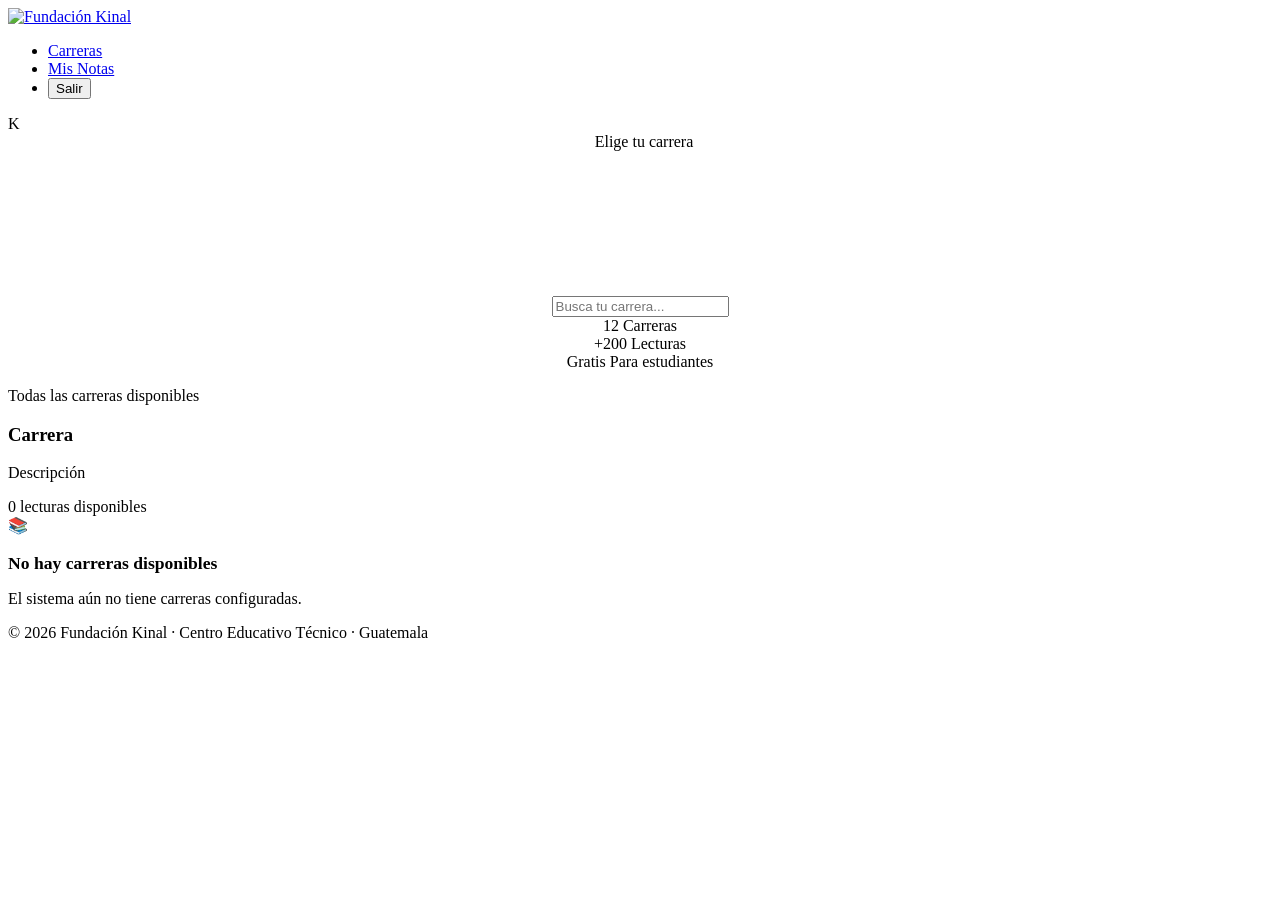
==== src/main/resources/templates/carreras.html @ a3c93d47 "fix: se arreglan errores en el codigo" ====
<!DOCTYPE html>
<html lang="es" xmlns:th="http://www.thymeleaf.org"
      xmlns:sec="http://www.thymeleaf.org/extras/spring-security">
<head>
    <meta charset="UTF-8"/>
    <meta name="viewport" content="width=device-width, initial-scale=1"/>
    <title>Carreras · Kinal</title>
    <meta name="theme-color" content="#1B3A6B"/>
    <link rel="preconnect" href="https://fonts.googleapis.com"/>
    <link rel="preconnect" href="https://fonts.gstatic.com" crossorigin="anonymous"/>
    <link href="https://fonts.googleapis.com/css2?family=Sora:wght@300;400;500;600;700;800&family=Source+Serif+4:ital,opsz,wght@0,8..60,400;0,8..60,600;0,8..60,700&display=swap" rel="stylesheet"/>
    <link rel="stylesheet" th:href="@{/webjars/font-awesome/6.5.2/css/all.min.css}"/>
    <link rel="stylesheet" th:href="@{/css/kinal.css}"/>

</head>
<body>

<nav class="k-nav">
    <a href="/carreras" class="k-nav-brand">
        <img src="https://static.wixstatic.com/media/128120_32e25aed1e3b488f9f2e834a59aef168~mv2.png/v1/fill/w_313,h_114,al_c,q_85,usm_0.66_1.00_0.01,enc_avif,quality_auto/Recurso%208_3x-8%20(3).png" alt="Fundación Kinal">
    </a>
    <ul class="k-nav-links">
        <li><a href="/carreras" class="active"><i class="fa fa-book-open" style="font-size:.8rem"></i> Carreras</a></li>
        <li><a href="/mis-notas"><i class="fa fa-chart-line" style="font-size:.8rem"></i> Mis Notas</a></li>
        <li>
            <form th:action="@{/logout}" method="post" style="margin:0">
                <input type="hidden" th:name="${_csrf.parameterName}" th:value="${_csrf.token}"/>
                <button type="submit" class="k-btn k-btn-ghost k-btn-sm">
                    <i class="fa fa-right-from-bracket" style="font-size:.8rem"></i> Salir
                </button>
            </form>
        </li>
    </ul>
</nav>

<!-- HERO SECTION -->
<div class="carreras-hero">
    <div class="carreras-hero-deco">K</div>
    <div class="k-container" style="position:relative;z-index:2;text-align:center">
        <div class="k-badge k-badge-glass fade-up" style="margin-bottom:1.25rem;display:inline-flex">
            <i class="fa fa-graduation-cap"></i>&nbsp; Elige tu carrera
        </div>
        <h1 class="k-display fade-up stagger-1" style="color:#fff;margin-bottom:.75rem;max-width:660px;margin-left:auto;margin-right:auto">
            Lecturas para <span style="color:var(--kinal-gold)">tu especialidad</span>
        </h1>
        <p style="color:rgba(255,255,255,.75);font-size:1rem;max-width:480px;margin:0 auto;line-height:1.7" class="fade-up stagger-2">
            Selecciona tu área de estudio y accede a textos diseñados para fortalecer tu comprensión lectora técnica.
        </p>

        <!-- Search -->
        <div class="k-search-wrap fade-up stagger-3">
            <i class="fa fa-search k-search-icon"></i>
            <input type="text" class="k-search-input" id="carreraSearch"
                   placeholder="Busca tu carrera..." autocomplete="off"/>
        </div>

        <!-- Stats strip -->
        <div class="carreras-stats fade-up stagger-4">
            <div class="c-stat">
                <span class="c-stat-num">12</span>
                <span class="c-stat-lbl">Carreras</span>
            </div>
            <div class="c-stat-divider"></div>
            <div class="c-stat">
                <span class="c-stat-num">+200</span>
                <span class="c-stat-lbl">Lecturas</span>
            </div>
            <div class="c-stat-divider"></div>
            <div class="c-stat">
                <span class="c-stat-num">Gratis</span>
                <span class="c-stat-lbl">Para estudiantes</span>
            </div>
        </div>
    </div>
</div>

<!-- CARRERAS GRID -->
<div class="carreras-section" style="margin-top: -1rem;">

    <div th:if="${error}" class="k-alert k-alert-danger fade-up" style="margin-bottom:2rem">
        <i class="fa fa-circle-exclamation"></i>
        <span th:text="${error}"></span>
    </div>

    <div class="section-eyebrow reveal">
        <i class="fa fa-layer-group"></i> Todas las carreras disponibles
    </div>

    <!-- Icon mapping by index for visual variety -->
    <div class="k-grid-2" id="carrerasGrid">
        <th:block th:each="carrera, stat : ${carreras}">
            <a th:href="@{/carreras/{id}/lecturas(id=${carrera.id})}"
               class="k-carrera-card fade-up"
               th:data-nombre="${carrera.nombre}"
               th:style="'animation-delay:' + ${stat.index * 70} + 'ms'">
                <div class="k-carrera-card-header"></div>
                <div class="k-carrera-card-body">
                    <div class="k-carrera-icon-wrap"
                         th:classappend="${stat.index % 6 == 0 ? 'icon-blue' :
                                          stat.index % 6 == 1 ? 'icon-gold' :
                                          stat.index % 6 == 2 ? 'icon-teal' :
                                          stat.index % 6 == 3 ? 'icon-green' :
                                          stat.index % 6 == 4 ? 'icon-purple' : 'icon-red'}">
                        <i th:class="${stat.index % 5 == 0 ? 'fa fa-laptop-code' :
                                       stat.index % 5 == 1 ? 'fa fa-wrench' :
                                       stat.index % 5 == 2 ? 'fa fa-microchip' :
                                       stat.index % 5 == 3 ? 'fa fa-calculator' : 'fa fa-cogs'}"></i>
                    </div>
                    <h3 class="k-carrera-name" th:text="${carrera.nombre}">Carrera</h3>
                    <p class="k-carrera-desc"
                       th:text="${carrera.descripcion != null ? carrera.descripcion : 'Lecturas especializadas y cuestionarios diseñados para esta carrera técnica.'}">
                        Descripción
                    </p>
                    <div class="k-carrera-footer">
                        <div class="k-carrera-lecturas">
                            <div class="dot"></div>
                            <span><span th:text="${carrera.lecturas.size()}">0</span> lecturas disponibles</span>
                        </div>
                        <div class="k-carrera-arrow">
                            <i class="fa fa-arrow-right"></i>
                        </div>
                    </div>
                </div>
            </a>
        </th:block>

        <div th:if="${#lists.isEmpty(carreras)}" class="k-empty fade-up">
            <div class="k-empty-icon">📚</div>
            <h3 style="color:var(--k-muted);margin-bottom:.5rem;font-size:1.1rem">No hay carreras disponibles</h3>
            <p class="k-subtext">El sistema aún no tiene carreras configuradas.</p>
        </div>
    </div>

    <!-- No results message (hidden by default, shown via JS) -->
    <div id="noResults" style="display:none;text-align:center;padding:4rem 2rem">
        <div style="font-size:3rem;margin-bottom:1rem;opacity:.3">🔍</div>
        <h3 style="color:var(--k-muted);margin-bottom:.5rem">Sin resultados</h3>
        <p class="k-subtext">Intenta con otro término de búsqueda.</p>
    </div>
</div>

<footer class="k-footer">
    <p>© 2026 Fundación Kinal · Centro Educativo Técnico · Guatemala</p>
</footer>

<script th:src="@{/js/kinal.js}" defer></script>
<script>
    document.addEventListener("DOMContentLoaded", function () {
        // Scroll reveal
        const reveals = document.querySelectorAll(".reveal");
        const revealOnScroll = () => {
            const wh = window.innerHeight;
            reveals.forEach(r => {
                if (r.getBoundingClientRect().top < wh - 120) r.classList.add("visible");
            });
        };
        window.addEventListener("scroll", revealOnScroll);
        revealOnScroll();

        // Live search
        const searchInput = document.getElementById("carreraSearch");
        const cards = document.querySelectorAll(".k-carrera-card");
        const noResults = document.getElementById("noResults");

        if (searchInput) {
            searchInput.addEventListener("input", function () {
                const q = this.value.toLowerCase().trim();
                let visible = 0;
                cards.forEach(card => {
                    const name = (card.dataset.nombre || "").toLowerCase();
                    const match = !q || name.includes(q);
                    card.style.display = match ? "" : "none";
                    if (match) visible++;
                });
                noResults.style.display = visible === 0 ? "block" : "none";
            });
        }
    });
</script>
</body>
</html>
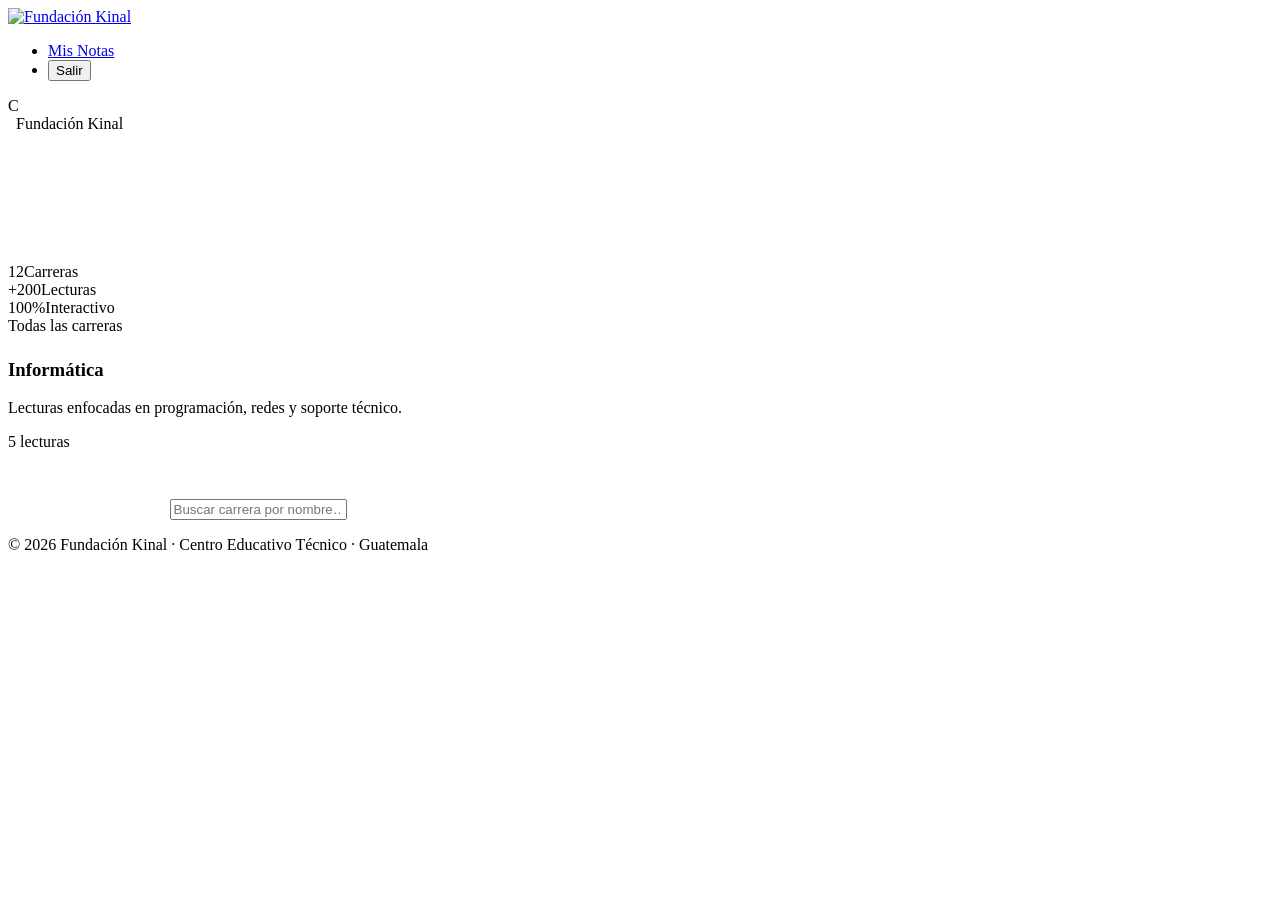
==== commit 1b3cc4ab: "fix: se arreglan errores en el codigo" ====
--- a/src/main/resources/templates/carreras.html
+++ b/src/main/resources/templates/carreras.html
@@ -1,17 +1,15 @@
 <!DOCTYPE html>
-<html lang="es" xmlns:th="http://www.thymeleaf.org"
-      xmlns:sec="http://www.thymeleaf.org/extras/spring-security">
+<html lang="es" xmlns:th="http://www.thymeleaf.org">
 <head>
     <meta charset="UTF-8"/>
     <meta name="viewport" content="width=device-width, initial-scale=1"/>
-    <title>Carreras · Kinal</title>
+    <title>Carreras · Fundación Kinal</title>
     <meta name="theme-color" content="#1B3A6B"/>
     <link rel="preconnect" href="https://fonts.googleapis.com"/>
     <link rel="preconnect" href="https://fonts.gstatic.com" crossorigin="anonymous"/>
     <link href="https://fonts.googleapis.com/css2?family=Sora:wght@300;400;500;600;700;800&family=Source+Serif+4:ital,opsz,wght@0,8..60,400;0,8..60,600;0,8..60,700&display=swap" rel="stylesheet"/>
     <link rel="stylesheet" th:href="@{/webjars/font-awesome/6.5.2/css/all.min.css}"/>
     <link rel="stylesheet" th:href="@{/css/kinal.css}"/>
-
 </head>
 <body>
 
@@ -20,122 +18,80 @@
         <img src="https://static.wixstatic.com/media/128120_32e25aed1e3b488f9f2e834a59aef168~mv2.png/v1/fill/w_313,h_114,al_c,q_85,usm_0.66_1.00_0.01,enc_avif,quality_auto/Recurso%208_3x-8%20(3).png" alt="Fundación Kinal">
     </a>
     <ul class="k-nav-links">
-        <li><a href="/carreras" class="active"><i class="fa fa-book-open" style="font-size:.8rem"></i> Carreras</a></li>
-        <li><a href="/mis-notas"><i class="fa fa-chart-line" style="font-size:.8rem"></i> Mis Notas</a></li>
+        <li><a href="/mis-notas" class="k-btn k-btn-ghost k-btn-sm"><i class="fa fa-chart-line"></i> Mis Notas</a></li>
         <li>
             <form th:action="@{/logout}" method="post" style="margin:0">
                 <input type="hidden" th:name="${_csrf.parameterName}" th:value="${_csrf.token}"/>
                 <button type="submit" class="k-btn k-btn-ghost k-btn-sm">
-                    <i class="fa fa-right-from-bracket" style="font-size:.8rem"></i> Salir
+                    <i class="fa fa-right-from-bracket"></i> Salir
                 </button>
             </form>
         </li>
     </ul>
 </nav>
 
-<!-- HERO SECTION -->
+<!-- HERO (sin buscador) -->
 <div class="carreras-hero">
-    <div class="carreras-hero-deco">K</div>
-    <div class="k-container" style="position:relative;z-index:2;text-align:center">
-        <div class="k-badge k-badge-glass fade-up" style="margin-bottom:1.25rem;display:inline-flex">
-            <i class="fa fa-graduation-cap"></i>&nbsp; Elige tu carrera
+    <div class="carreras-hero-deco">C</div>
+    <div class="k-container" style="position:relative;z-index:2">
+        <div class="fade-up" style="margin-bottom:.5rem">
+            <div class="k-badge k-badge-glass" style="display:inline-flex">
+                <i class="fa fa-graduation-cap"></i>&nbsp; Fundación Kinal
+            </div>
         </div>
-        <h1 class="k-display fade-up stagger-1" style="color:#fff;margin-bottom:.75rem;max-width:660px;margin-left:auto;margin-right:auto">
-            Lecturas para <span style="color:var(--kinal-gold)">tu especialidad</span>
+        <h1 class="k-display fade-up stagger-1" style="color:#fff; margin-bottom:1rem;">
+            Áreas de <span style="color:var(--kinal-gold)">Estudio</span>
         </h1>
-        <p style="color:rgba(255,255,255,.75);font-size:1rem;max-width:480px;margin:0 auto;line-height:1.7" class="fade-up stagger-2">
-            Selecciona tu área de estudio y accede a textos diseñados para fortalecer tu comprensión lectora técnica.
+        <p style="color:rgba(255,255,255,.65); font-size:.95rem; max-width:500px;" class="fade-up stagger-2">
+            Selecciona tu carrera para acceder a las lecturas técnicas y exámenes de comprensión.
         </p>
-
-        <!-- Search -->
-        <div class="k-search-wrap fade-up stagger-3">
-            <i class="fa fa-search k-search-icon"></i>
-            <input type="text" class="k-search-input" id="carreraSearch"
-                   placeholder="Busca tu carrera..." autocomplete="off"/>
-        </div>
-
-        <!-- Stats strip -->
-        <div class="carreras-stats fade-up stagger-4">
-            <div class="c-stat">
-                <span class="c-stat-num">12</span>
-                <span class="c-stat-lbl">Carreras</span>
-            </div>
+        <div class="carreras-stats fade-up stagger-3">
+            <div class="c-stat"><span class="c-stat-num" th:text="${carreras != null ? carreras.size() : '12'}">12</span><span class="c-stat-lbl">Carreras</span></div>
             <div class="c-stat-divider"></div>
-            <div class="c-stat">
-                <span class="c-stat-num">+200</span>
-                <span class="c-stat-lbl">Lecturas</span>
-            </div>
+            <div class="c-stat"><span class="c-stat-num" th:text="${totalLecturas != null ? totalLecturas : '+200'}">+200</span><span class="c-stat-lbl">Lecturas</span></div>
             <div class="c-stat-divider"></div>
-            <div class="c-stat">
-                <span class="c-stat-num">Gratis</span>
-                <span class="c-stat-lbl">Para estudiantes</span>
-            </div>
+            <div class="c-stat"><span class="c-stat-num">100%</span><span class="c-stat-lbl">Interactivo</span></div>
         </div>
     </div>
 </div>
 
-<!-- CARRERAS GRID -->
-<div class="carreras-section" style="margin-top: -1rem;">
+<!-- CUERPO: primero las tarjetas de carreras, después el buscador -->
+<div class="carreras-section">
 
-    <div th:if="${error}" class="k-alert k-alert-danger fade-up" style="margin-bottom:2rem">
-        <i class="fa fa-circle-exclamation"></i>
-        <span th:text="${error}"></span>
+    <!-- Grid de carreras (arriba) -->
+    <div class="section-eyebrow fade-up" style="margin-bottom:1.5rem;">
+        <i class="fa fa-list-check"></i> Todas las carreras
     </div>
 
-    <div class="section-eyebrow reveal">
-        <i class="fa fa-layer-group"></i> Todas las carreras disponibles
-    </div>
-
-    <!-- Icon mapping by index for visual variety -->
-    <div class="k-grid-2" id="carrerasGrid">
-        <th:block th:each="carrera, stat : ${carreras}">
-            <a th:href="@{/carreras/{id}/lecturas(id=${carrera.id})}"
-               class="k-carrera-card fade-up"
-               th:data-nombre="${carrera.nombre}"
-               th:style="'animation-delay:' + ${stat.index * 70} + 'ms'">
-                <div class="k-carrera-card-header"></div>
-                <div class="k-carrera-card-body">
-                    <div class="k-carrera-icon-wrap"
-                         th:classappend="${stat.index % 6 == 0 ? 'icon-blue' :
-                                          stat.index % 6 == 1 ? 'icon-gold' :
-                                          stat.index % 6 == 2 ? 'icon-teal' :
-                                          stat.index % 6 == 3 ? 'icon-green' :
-                                          stat.index % 6 == 4 ? 'icon-purple' : 'icon-red'}">
-                        <i th:class="${stat.index % 5 == 0 ? 'fa fa-laptop-code' :
-                                       stat.index % 5 == 1 ? 'fa fa-wrench' :
-                                       stat.index % 5 == 2 ? 'fa fa-microchip' :
-                                       stat.index % 5 == 3 ? 'fa fa-calculator' : 'fa fa-cogs'}"></i>
+    <div class="k-grid-2 fade-up stagger-2">
+        <!-- Ejemplo de tarjeta estática (Thymeleaf iteraría realmente) -->
+        <div class="k-carrera-card" th:each="c : ${carreras}">
+            <div class="k-carrera-card-header"></div>
+            <div class="k-carrera-card-body">
+                <div class="k-carrera-icon-wrap" th:classappend="${c.iconClass ? c.iconClass : 'icon-blue'}">
+                    <i th:class="${c.icono ? c.icono : 'fa fa-laptop-code'}"></i>
+                </div>
+                <h3 class="k-carrera-name" th:text="${c.nombre}">Informática</h3>
+                <p class="k-carrera-desc" th:text="${c.descripcion ? c.descripcion : 'Descripción breve de la carrera técnica.'}">Lecturas enfocadas en programación, redes y soporte técnico.</p>
+                <div class="k-carrera-footer">
+                    <div class="k-carrera-lecturas">
+                        <span class="dot"></span>
+                        <span th:text="${c.cantidadLecturas ? c.cantidadLecturas + ' lecturas' : '5 lecturas'}">5 lecturas</span>
                     </div>
-                    <h3 class="k-carrera-name" th:text="${carrera.nombre}">Carrera</h3>
-                    <p class="k-carrera-desc"
-                       th:text="${carrera.descripcion != null ? carrera.descripcion : 'Lecturas especializadas y cuestionarios diseñados para esta carrera técnica.'}">
-                        Descripción
-                    </p>
-                    <div class="k-carrera-footer">
-                        <div class="k-carrera-lecturas">
-                            <div class="dot"></div>
-                            <span><span th:text="${carrera.lecturas.size()}">0</span> lecturas disponibles</span>
-                        </div>
-                        <div class="k-carrera-arrow">
-                            <i class="fa fa-arrow-right"></i>
-                        </div>
-                    </div>
+                    <div class="k-carrera-arrow"><i class="fa fa-arrow-right"></i></div>
                 </div>
-            </a>
-        </th:block>
-
-        <div th:if="${#lists.isEmpty(carreras)}" class="k-empty fade-up">
-            <div class="k-empty-icon">📚</div>
-            <h3 style="color:var(--k-muted);margin-bottom:.5rem;font-size:1.1rem">No hay carreras disponibles</h3>
-            <p class="k-subtext">El sistema aún no tiene carreras configuradas.</p>
+            </div>
+            <a class="k-carrera-card-link" th:href="@{/lecturas/{id}(id=${c.id})}" style="position:absolute; inset:0; opacity:0;"></a>
         </div>
     </div>
 
-    <!-- No results message (hidden by default, shown via JS) -->
-    <div id="noResults" style="display:none;text-align:center;padding:4rem 2rem">
-        <div style="font-size:3rem;margin-bottom:1rem;opacity:.3">🔍</div>
-        <h3 style="color:var(--k-muted);margin-bottom:.5rem">Sin resultados</h3>
-        <p class="k-subtext">Intenta con otro término de búsqueda.</p>
+    <!-- Buscador (abajo) -->
+    <div class="fade-up stagger-4" style="margin-top:3rem; text-align:center;">
+        <div class="k-search-wrap mx-auto" style="max-width:500px;">
+            <i class="fa fa-search k-search-icon"></i>
+            <input type="text" class="k-search-input" id="carreraSearch" placeholder="Buscar carrera por nombre…"
+                   oninput="filtrarCarreras()" />
+        </div>
     </div>
 </div>
 
@@ -143,38 +99,25 @@
     <p>© 2026 Fundación Kinal · Centro Educativo Técnico · Guatemala</p>
 </footer>
 
-<script th:src="@{/js/kinal.js}" defer></script>
 <script>
-    document.addEventListener("DOMContentLoaded", function () {
-        // Scroll reveal
+    function filtrarCarreras() {
+        const q = document.getElementById('carreraSearch').value.toLowerCase().trim();
+        document.querySelectorAll('.k-carrera-card').forEach(card => {
+            const nombre = card.querySelector('.k-carrera-name')?.textContent.toLowerCase() || '';
+            card.style.display = nombre.includes(q) ? '' : 'none';
+        });
+    }
+    // Scroll reveal (usando las clases reveal del CSS)
+    document.addEventListener("DOMContentLoaded", function() {
         const reveals = document.querySelectorAll(".reveal");
         const revealOnScroll = () => {
             const wh = window.innerHeight;
             reveals.forEach(r => {
-                if (r.getBoundingClientRect().top < wh - 120) r.classList.add("visible");
+                if (r.getBoundingClientRect().top < wh - 80) r.classList.add("visible");
             });
         };
         window.addEventListener("scroll", revealOnScroll);
         revealOnScroll();
-
-        // Live search
-        const searchInput = document.getElementById("carreraSearch");
-        const cards = document.querySelectorAll(".k-carrera-card");
-        const noResults = document.getElementById("noResults");
-
-        if (searchInput) {
-            searchInput.addEventListener("input", function () {
-                const q = this.value.toLowerCase().trim();
-                let visible = 0;
-                cards.forEach(card => {
-                    const name = (card.dataset.nombre || "").toLowerCase();
-                    const match = !q || name.includes(q);
-                    card.style.display = match ? "" : "none";
-                    if (match) visible++;
-                });
-                noResults.style.display = visible === 0 ? "block" : "none";
-            });
-        }
     });
 </script>
 </body>
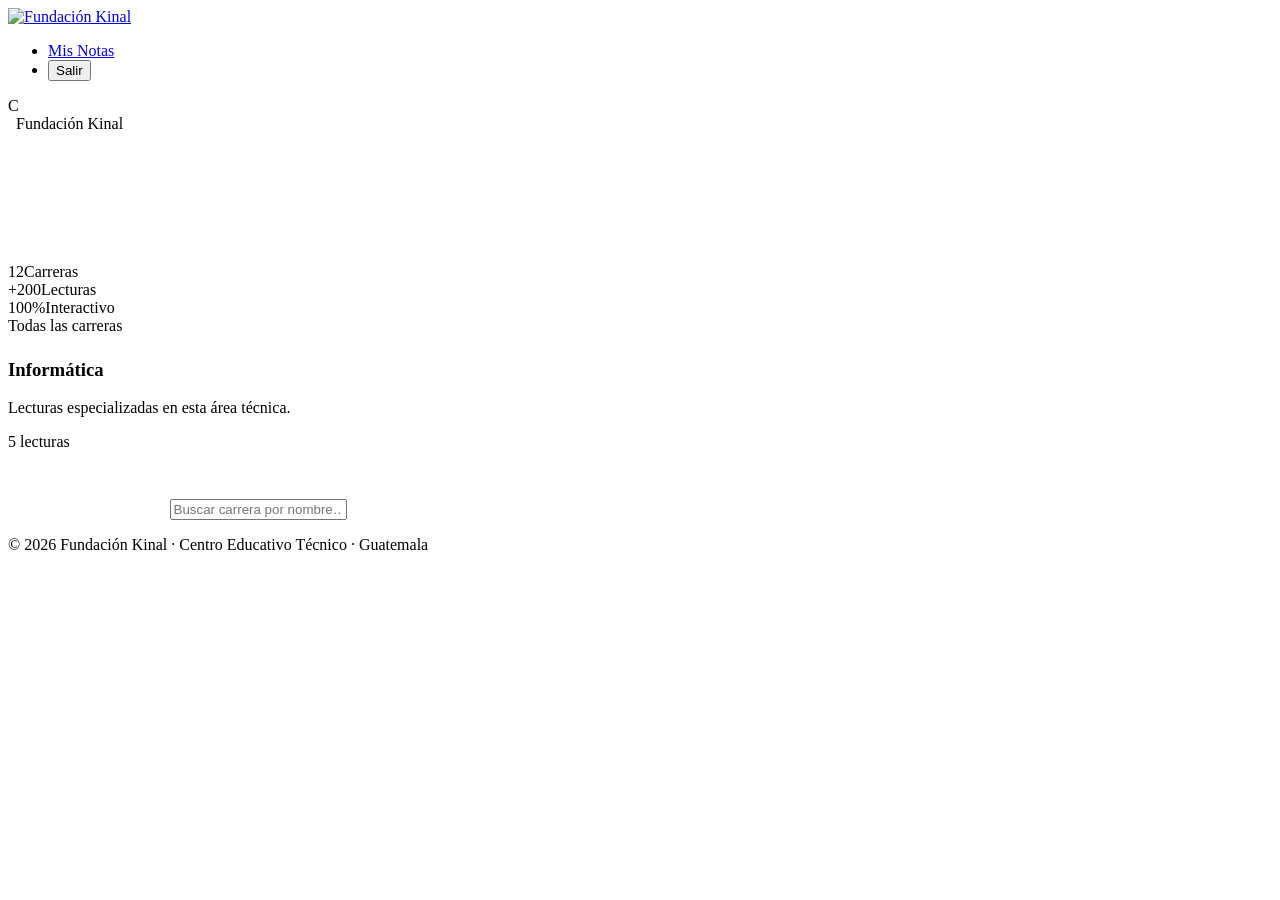
==== commit 3d8b8b14: "fix: se arreglan errores en el codigo" ====
--- a/src/main/resources/templates/carreras.html
+++ b/src/main/resources/templates/carreras.html
@@ -48,40 +48,44 @@
         <div class="carreras-stats fade-up stagger-3">
             <div class="c-stat"><span class="c-stat-num" th:text="${carreras != null ? carreras.size() : '12'}">12</span><span class="c-stat-lbl">Carreras</span></div>
             <div class="c-stat-divider"></div>
-            <div class="c-stat"><span class="c-stat-num" th:text="${totalLecturas != null ? totalLecturas : '+200'}">+200</span><span class="c-stat-lbl">Lecturas</span></div>
+            <div class="c-stat"><span class="c-stat-num">+200</span><span class="c-stat-lbl">Lecturas</span></div>
             <div class="c-stat-divider"></div>
             <div class="c-stat"><span class="c-stat-num">100%</span><span class="c-stat-lbl">Interactivo</span></div>
         </div>
     </div>
 </div>
 
-<!-- CUERPO: primero las tarjetas de carreras, después el buscador -->
+<!-- SECCIÓN PRINCIPAL: Grid arriba, buscador abajo -->
 <div class="carreras-section">
 
-    <!-- Grid de carreras (arriba) -->
     <div class="section-eyebrow fade-up" style="margin-bottom:1.5rem;">
         <i class="fa fa-list-check"></i> Todas las carreras
     </div>
 
+    <!-- Grid de carreras -->
     <div class="k-grid-2 fade-up stagger-2">
-        <!-- Ejemplo de tarjeta estática (Thymeleaf iteraría realmente) -->
-        <div class="k-carrera-card" th:each="c : ${carreras}">
+        <div th:each="c : ${carreras}" class="k-carrera-card">
             <div class="k-carrera-card-header"></div>
             <div class="k-carrera-card-body">
-                <div class="k-carrera-icon-wrap" th:classappend="${c.iconClass ? c.iconClass : 'icon-blue'}">
-                    <i th:class="${c.icono ? c.icono : 'fa fa-laptop-code'}"></i>
+                <!-- Siempre icono azul con ícono de laptop (cámbialo después si la entidad lo tiene) -->
+                <div class="k-carrera-icon-wrap icon-blue">
+                    <i class="fa fa-laptop-code"></i>
                 </div>
                 <h3 class="k-carrera-name" th:text="${c.nombre}">Informática</h3>
-                <p class="k-carrera-desc" th:text="${c.descripcion ? c.descripcion : 'Descripción breve de la carrera técnica.'}">Lecturas enfocadas en programación, redes y soporte técnico.</p>
+                <!-- Si tu entidad tiene descripcion, puedes usar th:text; si no, deja texto fijo -->
+                <p class="k-carrera-desc">Lecturas especializadas en esta área técnica.</p>
                 <div class="k-carrera-footer">
                     <div class="k-carrera-lecturas">
                         <span class="dot"></span>
-                        <span th:text="${c.cantidadLecturas ? c.cantidadLecturas + ' lecturas' : '5 lecturas'}">5 lecturas</span>
+                        <span>5 lecturas</span>
                     </div>
-                    <div class="k-carrera-arrow"><i class="fa fa-arrow-right"></i></div>
+                    <div class="k-carrera-arrow">
+                        <i class="fa fa-arrow-right"></i>
+                    </div>
                 </div>
             </div>
-            <a class="k-carrera-card-link" th:href="@{/lecturas/{id}(id=${c.id})}" style="position:absolute; inset:0; opacity:0;"></a>
+            <!-- Enlace que cubre toda la tarjeta -->
+            <a th:href="@{/lecturas/{id}(id=${c.id})}" class="k-carrera-card-link" style="position:absolute;inset:0;opacity:0;"></a>
         </div>
     </div>
 
@@ -93,6 +97,7 @@
                    oninput="filtrarCarreras()" />
         </div>
     </div>
+
 </div>
 
 <footer class="k-footer">
@@ -107,7 +112,8 @@
             card.style.display = nombre.includes(q) ? '' : 'none';
         });
     }
-    // Scroll reveal (usando las clases reveal del CSS)
+
+    // Scroll reveal
     document.addEventListener("DOMContentLoaded", function() {
         const reveals = document.querySelectorAll(".reveal");
         const revealOnScroll = () => {
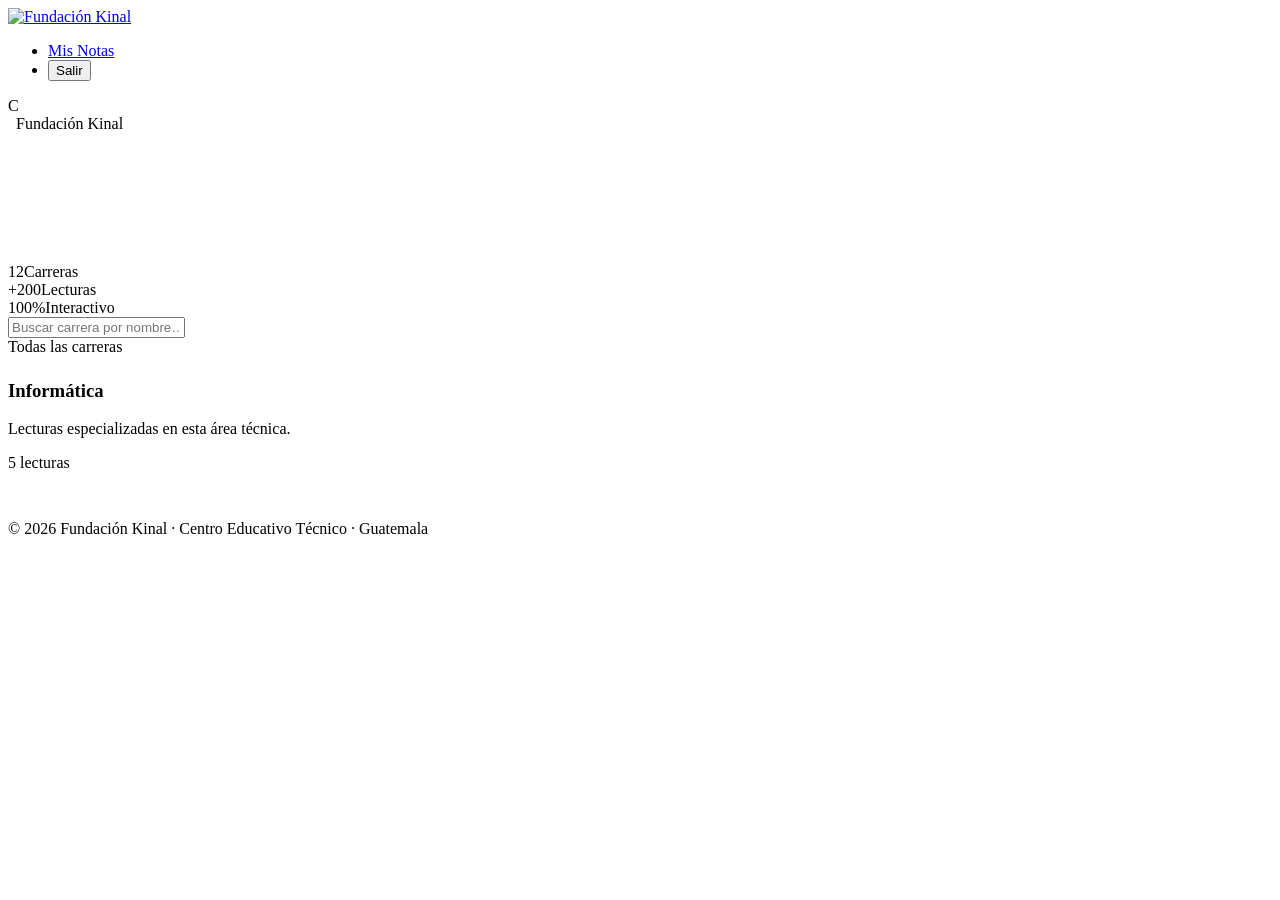
==== commit 4679ad2d: "fix: se arreglan errores en el codigo" ====
--- a/src/main/resources/templates/carreras.html
+++ b/src/main/resources/templates/carreras.html
@@ -53,6 +53,10 @@
             <div class="c-stat"><span class="c-stat-num">100%</span><span class="c-stat-lbl">Interactivo</span></div>
         </div>
     </div>
+    <div>
+        <input type="text" class="k-search-input" id="carreraSearch" placeholder="Buscar carrera por nombre…"
+               oninput="filtrarCarreras()" />
+    </div>
 </div>
 
 <!-- SECCIÓN PRINCIPAL: Grid arriba, buscador abajo -->
@@ -93,8 +97,6 @@
     <div class="fade-up stagger-4" style="margin-top:3rem; text-align:center;">
         <div class="k-search-wrap mx-auto" style="max-width:500px;">
             <i class="fa fa-search k-search-icon"></i>
-            <input type="text" class="k-search-input" id="carreraSearch" placeholder="Buscar carrera por nombre…"
-                   oninput="filtrarCarreras()" />
         </div>
     </div>
 
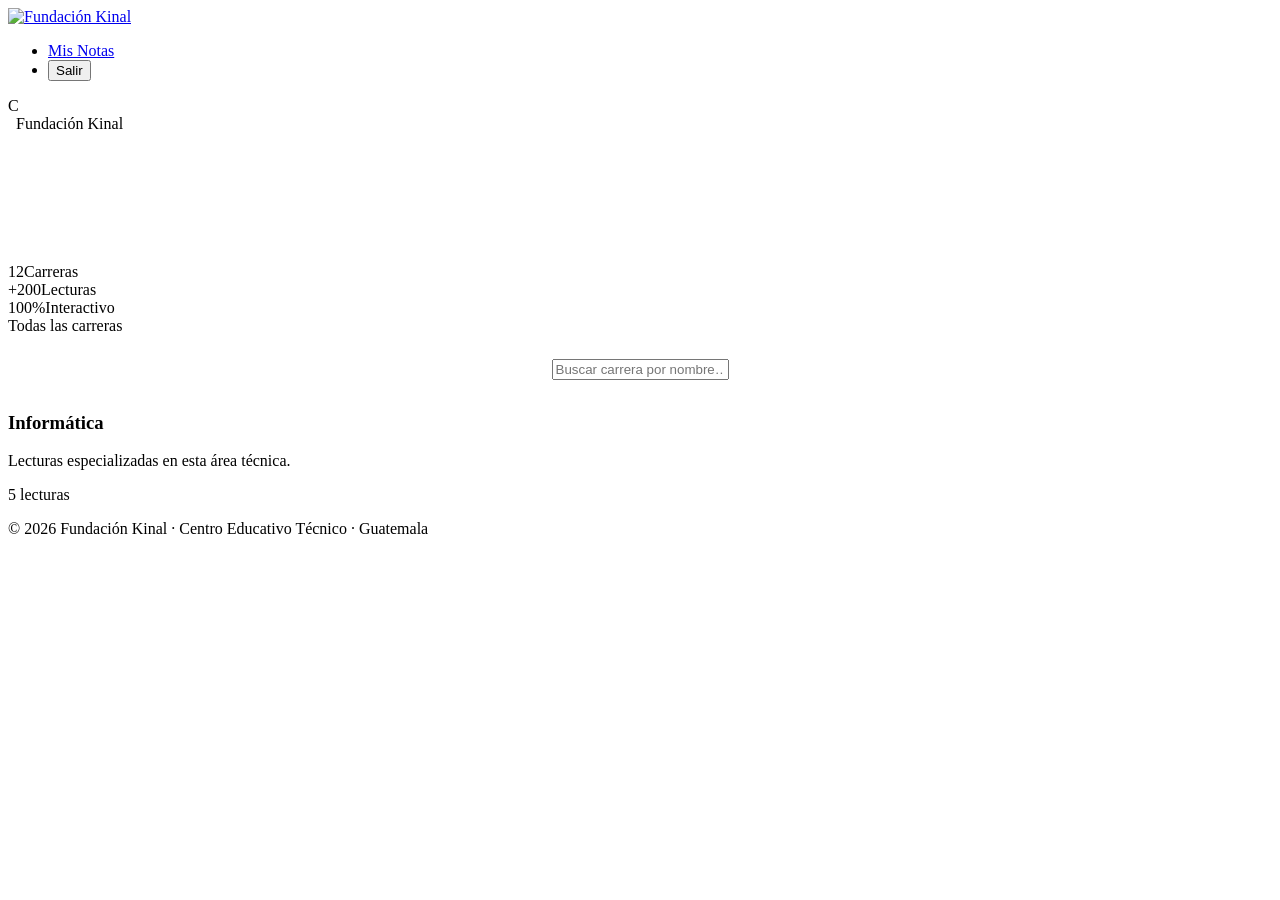
==== commit d4cc09d8: "fix: se arreglan errores en el codigo" ====
--- a/src/main/resources/templates/carreras.html
+++ b/src/main/resources/templates/carreras.html
@@ -53,30 +53,33 @@
             <div class="c-stat"><span class="c-stat-num">100%</span><span class="c-stat-lbl">Interactivo</span></div>
         </div>
     </div>
-    <div>
-        <input type="text" class="k-search-input" id="carreraSearch" placeholder="Buscar carrera por nombre…"
-               oninput="filtrarCarreras()" />
-    </div>
 </div>
 
-<!-- SECCIÓN PRINCIPAL: Grid arriba, buscador abajo -->
+<!-- SECCIÓN PRINCIPAL: buscador + grid -->
 <div class="carreras-section">
-
     <div class="section-eyebrow fade-up" style="margin-bottom:1.5rem;">
         <i class="fa fa-list-check"></i> Todas las carreras
     </div>
 
+    <!-- Buscador (mejorado) -->
+    <div class="fade-up stagger-1" style="margin-bottom: 2rem; text-align: center;">
+        <div class="k-search-wrap" style="max-width: 500px; margin: 0 auto;">
+            <i class="fa fa-search k-search-icon"></i>
+            <input type="text" class="k-search-input" id="carreraSearch"
+                   placeholder="Buscar carrera por nombre…"
+                   oninput="filtrarCarreras()" />
+        </div>
+    </div>
+
     <!-- Grid de carreras -->
-    <div class="k-grid-2 fade-up stagger-2">
+    <div class="k-grid-2 fade-up stagger-2" id="carrerasGrid">
         <div th:each="c : ${carreras}" class="k-carrera-card">
             <div class="k-carrera-card-header"></div>
             <div class="k-carrera-card-body">
-                <!-- Siempre icono azul con ícono de laptop (cámbialo después si la entidad lo tiene) -->
                 <div class="k-carrera-icon-wrap icon-blue">
                     <i class="fa fa-laptop-code"></i>
                 </div>
                 <h3 class="k-carrera-name" th:text="${c.nombre}">Informática</h3>
-                <!-- Si tu entidad tiene descripcion, puedes usar th:text; si no, deja texto fijo -->
                 <p class="k-carrera-desc">Lecturas especializadas en esta área técnica.</p>
                 <div class="k-carrera-footer">
                     <div class="k-carrera-lecturas">
@@ -88,18 +91,15 @@
                     </div>
                 </div>
             </div>
-            <!-- Enlace que cubre toda la tarjeta -->
             <a th:href="@{/lecturas/{id}(id=${c.id})}" class="k-carrera-card-link" style="position:absolute;inset:0;opacity:0;"></a>
         </div>
     </div>
 
-    <!-- Buscador (abajo) -->
-    <div class="fade-up stagger-4" style="margin-top:3rem; text-align:center;">
-        <div class="k-search-wrap mx-auto" style="max-width:500px;">
-            <i class="fa fa-search k-search-icon"></i>
-        </div>
+    <!-- Mensaje cuando no hay resultados -->
+    <div id="noResultsMsg" class="k-empty" style="display: none; text-align: center; padding: 3rem;">
+        <div class="k-empty-icon"><i class="fa fa-circle-exclamation"></i></div>
+        <p style="color: var(--k-muted);">No se encontraron carreras con ese nombre.</p>
     </div>
-
 </div>
 
 <footer class="k-footer">
@@ -109,13 +109,23 @@
 <script>
     function filtrarCarreras() {
         const q = document.getElementById('carreraSearch').value.toLowerCase().trim();
-        document.querySelectorAll('.k-carrera-card').forEach(card => {
+        const cards = document.querySelectorAll('.k-carrera-card');
+        let hasVisible = false;
+
+        cards.forEach(card => {
             const nombre = card.querySelector('.k-carrera-name')?.textContent.toLowerCase() || '';
-            card.style.display = nombre.includes(q) ? '' : 'none';
+            const matches = nombre.includes(q);
+            card.style.display = matches ? '' : 'none';
+            if (matches) hasVisible = true;
         });
+
+        const noResultsDiv = document.getElementById('noResultsMsg');
+        if (noResultsDiv) {
+            noResultsDiv.style.display = hasVisible ? 'none' : 'block';
+        }
     }
 
-    // Scroll reveal
+    // Scroll reveal (opcional)
     document.addEventListener("DOMContentLoaded", function() {
         const reveals = document.querySelectorAll(".reveal");
         const revealOnScroll = () => {
